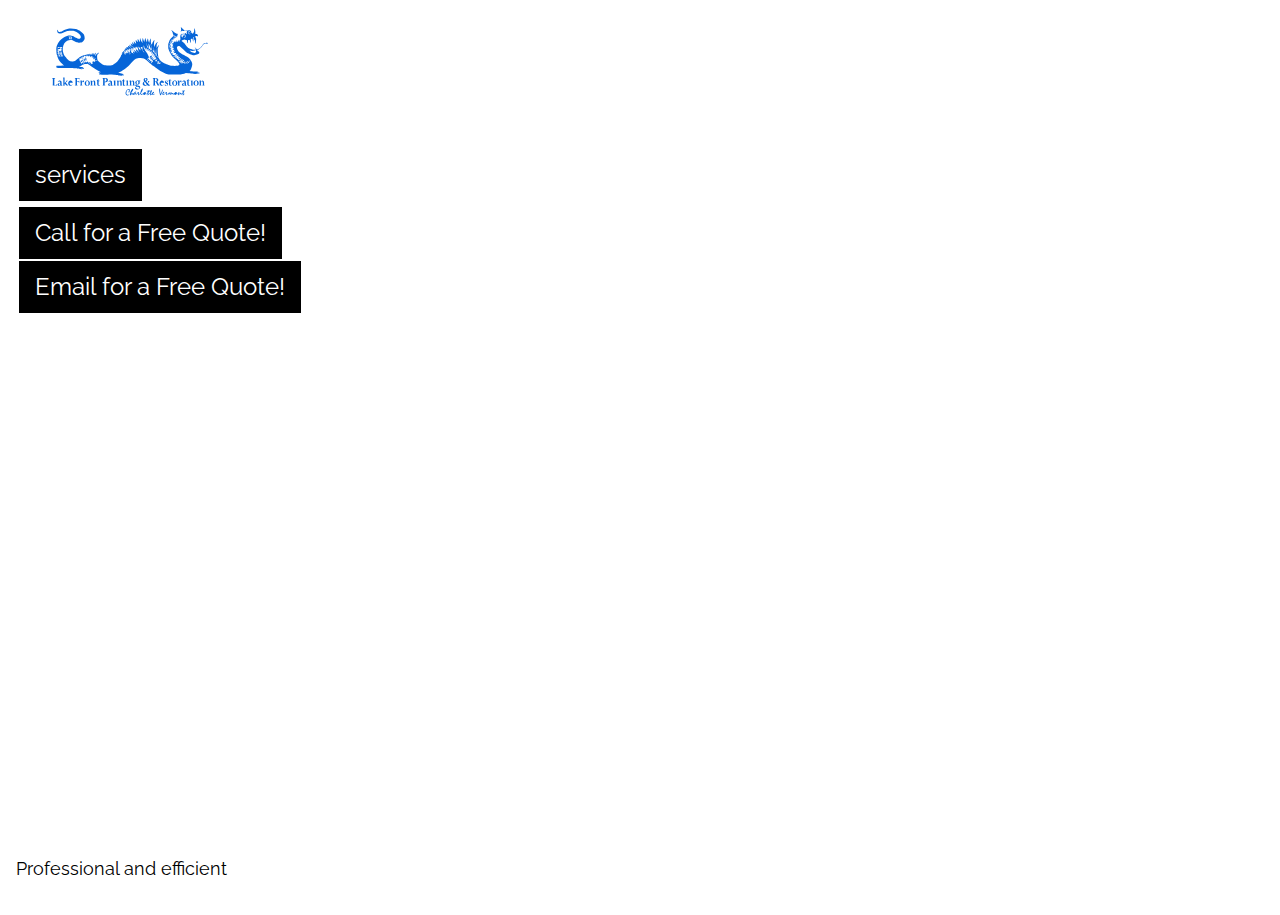
==== index.html @ 42b3ccf8 "#13 add text to logo" ====
<!DOCTYPE html>
<head>
    <title>Lakefront Painting</title>
    <meta charset="UTF-8">
    <meta name="viewport" content="width=device-width, initial-scale=1">

    <link rel="shortcut icon" type="image/ico" href="./images/favicon.ico"/>

    <link rel="stylesheet" href="https://www.w3schools.com/w3css/4/w3.css">
    <link rel="stylesheet" href="https://fonts.googleapis.com/css?family=Raleway">
    <link rel="stylesheet" href="./css/styles.css">
</head>
<body class="bgimg">
  <header>   
    <figure>
        <img src="./images/lakefrontLogo.svg" alt="Lakefront Painting. Charlotte, Vermont. A drawing showing a serpentine dragon over the words, 'Lakefront Painting and Restoration - Charlotte, Vermont'"/>      
        <figcaption style="color: white;">Chittenden County's Most Trusted Painter</figcaption>
      </figure>      
  </header>

  <!-- Main section-->
<section class="w3-display-container w3-text-white">
  <div class="w3-display-topleft w3-container w3-xlarge">
    <button onclick="document.getElementById('menu').style.display='block'" class="w3-button w3-black">services</button>
    <button class="w3-button w3-black" style="display: block;"><a href="tel:802-999-2999">Call for a Free Quote!</a></button>
    <button class="w3-button w3-black" style="display: block;"><a href="mailto:collinbranley@hotmail.com">Email for a Free Quote!</a></button>
  </div>

</section>

<footer>
    <div class="w3-display-bottomleft w3-container">
        <p class="w3-large">Professional and efficient</p>   
      </div>
</footer>



<!-- Extras -->
<!-- SERVICES Modal -->
<section id="menu" class="w3-modal">
  <div class="w3-modal-content w3-animate-zoom">
    <div class="w3-container w3-black w3-display-container">
      <span onclick="document.getElementById('menu').style.display='none'" class="w3-button w3-display-topright w3-large">x</span>
      <h1>Residential</h1>
    </div>
    <div class="w3-container">
      <ul>
        <li>Interior</li>
        <li>Exterior</li>
        <li>Windows</li>
        <li>Caulking</li>
        <li>Sanding</li>
        <li>Priming</li>
        <li>Sheetrocking</li>
        <li>High Ceilings</li>
        <li>Staircases</li>
      </ul>
    </div>
    <div class="w3-container w3-black">
      <h1>Commercial</h1>
    </div>
    <div class="w3-container">
      <h5>Interior</h5>
      <h5>Exterior</h5>       
    </div>
    <div class="w3-container w3-black">
      <h5><a href="tel:802-999-2999">Call Collin to schedule a quote!</a></h5>
      <h5><a href="mailto:collinbranley@lakefrontpainting.com">Send Collin an email!</a></h5>
    </div>
  </div>
</section>
</body>
</html>
---- css/styles.css ----
body,h1,h5 {font-family: "Raleway", sans-serif}
body, html {height: 100%}
 .bgimg {
    background-image: url("../images/barn.jpg");
    background-position: center;
    background-size: cover;
    height: 100%;
} 

img {
    padding: 1%;
    height: 15%;
    width: 15%;
}

button {
    display: block;
    margin: 1%;
}

a {
    text-decoration: none;
}

@media screen and (max-width: 800px){
    img {
        height: 25%;
        width: 25%;
    }
}
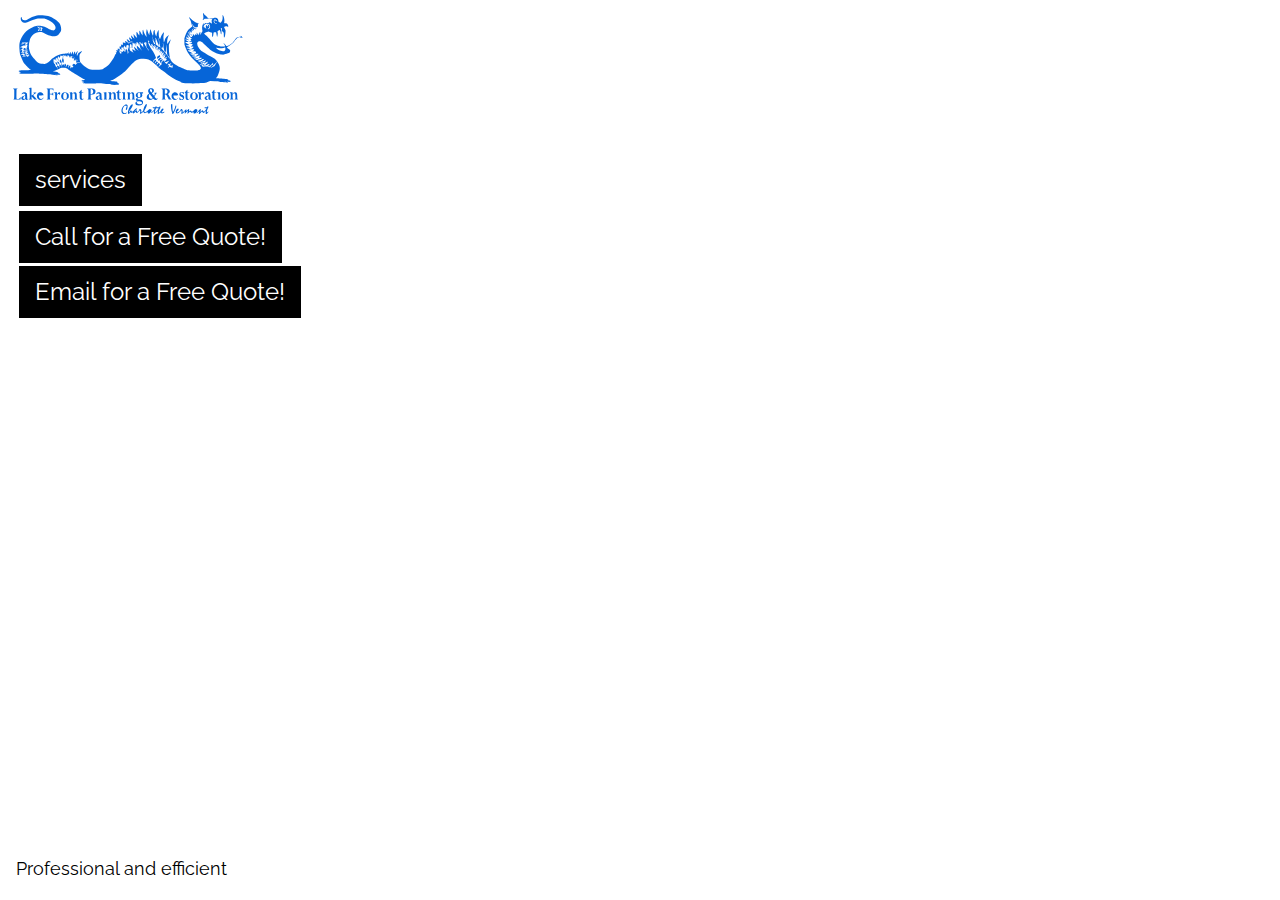
==== commit 120e9928: "add information from kyle" ====
--- a/index.html
+++ b/index.html
@@ -12,10 +12,10 @@
 </head>
 <body class="bgimg">
   <header>   
-    <figure>
+     <figure>
         <img src="./images/lakefrontLogo.svg" alt="Lakefront Painting. Charlotte, Vermont. A drawing showing a serpentine dragon over the words, 'Lakefront Painting and Restoration - Charlotte, Vermont'"/>      
         <figcaption style="color: white;">Chittenden County's Most Trusted Painter</figcaption>
-      </figure>      
+      </figure>     
   </header>
 
   <!-- Main section-->
@@ -52,9 +52,11 @@
         <li>Caulking</li>
         <li>Sanding</li>
         <li>Priming</li>
-        <li>Sheetrocking</li>
+        <li>Sheetrock Repair</li>
         <li>High Ceilings</li>
         <li>Staircases</li>
+        <li>Decks</li>
+        <li>Power-Washing</li>
       </ul>
     </div>
     <div class="w3-container w3-black">
--- a/css/styles.css
+++ b/css/styles.css
@@ -9,8 +9,12 @@
 
 img {
     padding: 1%;
-    height: 15%;
-    width: 15%;
+    height: 20%;
+    width: 20%;
+}
+
+figure {
+    margin: unset;
 }
 
 button {
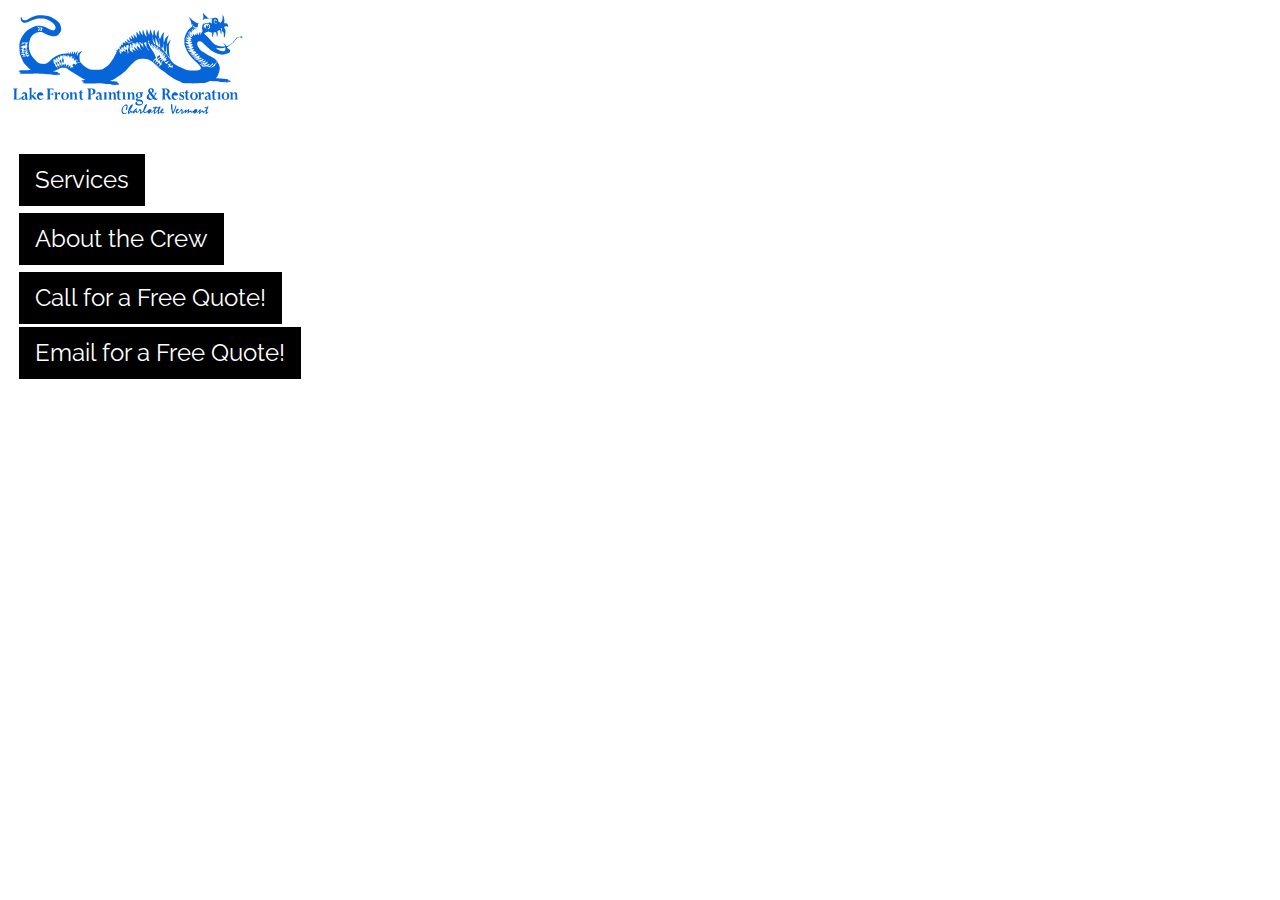
==== commit f154f037: "photo of the crew and an about section #12 add about the crew page" ====
--- a/index.html
+++ b/index.html
@@ -13,7 +13,7 @@
 <body class="bgimg">
   <header>   
      <figure>
-        <img src="./images/lakefrontLogo.svg" alt="Lakefront Painting. Charlotte, Vermont. A drawing showing a serpentine dragon over the words, 'Lakefront Painting and Restoration - Charlotte, Vermont'"/>      
+        <img id="logo" src="./images/lakefrontLogo.svg" alt="Lakefront Painting. Charlotte, Vermont. A drawing showing a serpentine dragon over the words, 'Lakefront Painting and Restoration - Charlotte, Vermont'"/>
         <figcaption style="color: white;">Chittenden County's Most Trusted Painter</figcaption>
       </figure>     
   </header>
@@ -21,7 +21,8 @@
   <!-- Main section-->
 <section class="w3-display-container w3-text-white">
   <div class="w3-display-topleft w3-container w3-xlarge">
-    <button onclick="document.getElementById('menu').style.display='block'" class="w3-button w3-black">services</button>
+    <button onclick="document.getElementById('menu').style.display='block'" class="w3-button w3-black">Services</button>
+    <button href='./about' class="w3-button w3-black">About the Crew</button>
     <button class="w3-button w3-black" style="display: block;"><a href="tel:802-999-2999">Call for a Free Quote!</a></button>
     <button class="w3-button w3-black" style="display: block;"><a href="mailto:collinbranley@hotmail.com">Email for a Free Quote!</a></button>
   </div>
@@ -29,9 +30,9 @@
 </section>
 
 <footer>
-    <div class="w3-display-bottomleft w3-container">
+    <!-- <div class="w3-display-bottomleft w3-container">
         <p class="w3-large">Professional and efficient</p>   
-      </div>
+      </div> -->
 </footer>
 
 
@@ -72,6 +73,11 @@
     </div>
   </div>
 </section>
+<script
+  src="https://code.jquery.com/jquery-3.3.1.js"
+  integrity="sha256-2Kok7MbOyxpgUVvAk/HJ2jigOSYS2auK4Pfzbm7uH60="
+  crossorigin="anonymous"></script>
+<script src="scripts/main.js"></script>
 </body>
 </html>
 
--- a/css/styles.css
+++ b/css/styles.css
@@ -31,4 +31,8 @@
         height: 25%;
         width: 25%;
     }
+}
+
+.newColor {
+    color: white;
 }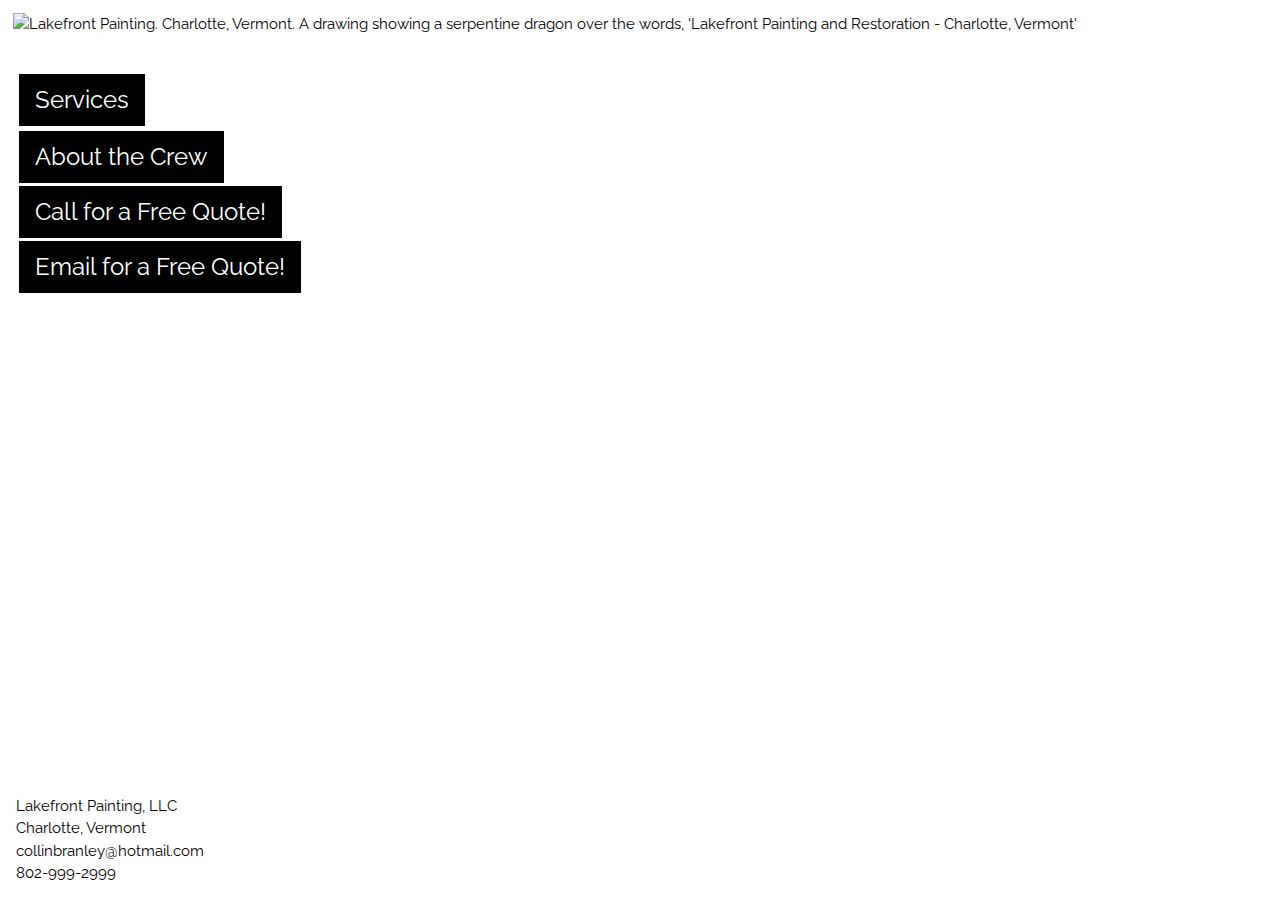
==== commit 73636943: "footer should have address with contact number and email #19 progress toward release" ====
--- a/index.html
+++ b/index.html
@@ -13,8 +13,8 @@
 <body class="bgimg">
   <header>   
      <figure>
-        <img id="logo" src="./images/lakefrontLogo.svg" alt="Lakefront Painting. Charlotte, Vermont. A drawing showing a serpentine dragon over the words, 'Lakefront Painting and Restoration - Charlotte, Vermont'"/>
-        <figcaption style="color: white;">Chittenden County's Most Trusted Painter</figcaption>
+        <img id="logo" src="./images/lakefrontLogowhite.svg" alt="Lakefront Painting. Charlotte, Vermont. A drawing showing a serpentine dragon over the words, 'Lakefront Painting and Restoration - Charlotte, Vermont'"/>
+        <figcaption style="color: white; padding-left: 2%;">Chittenden County's Most Trusted Painter</figcaption>
       </figure>     
   </header>
 
@@ -22,7 +22,7 @@
 <section class="w3-display-container w3-text-white">
   <div class="w3-display-topleft w3-container w3-xlarge">
     <button onclick="document.getElementById('menu').style.display='block'" class="w3-button w3-black">Services</button>
-    <button href='./about' class="w3-button w3-black">About the Crew</button>
+    <button class="w3-button w3-black" style="display: block"><a href="./about.html">About the Crew</a></button>
     <button class="w3-button w3-black" style="display: block;"><a href="tel:802-999-2999">Call for a Free Quote!</a></button>
     <button class="w3-button w3-black" style="display: block;"><a href="mailto:collinbranley@hotmail.com">Email for a Free Quote!</a></button>
   </div>
@@ -30,9 +30,13 @@
 </section>
 
 <footer>
-    <!-- <div class="w3-display-bottomleft w3-container">
-        <p class="w3-large">Professional and efficient</p>   
-      </div> -->
+    <div class="w3-display-bottomleft w3-container footer">
+      <p>Lakefront Painting, LLC <br>
+      Charlotte, Vermont <br>
+      collinbranley@hotmail.com <br>
+      802-999-2999 <br>
+      </div> 
+     
 </footer>
 
 
--- a/css/styles.css
+++ b/css/styles.css
@@ -35,4 +35,8 @@
 
 .newColor {
     color: white;
+}
+
+.footer {
+    background-color: white;
 }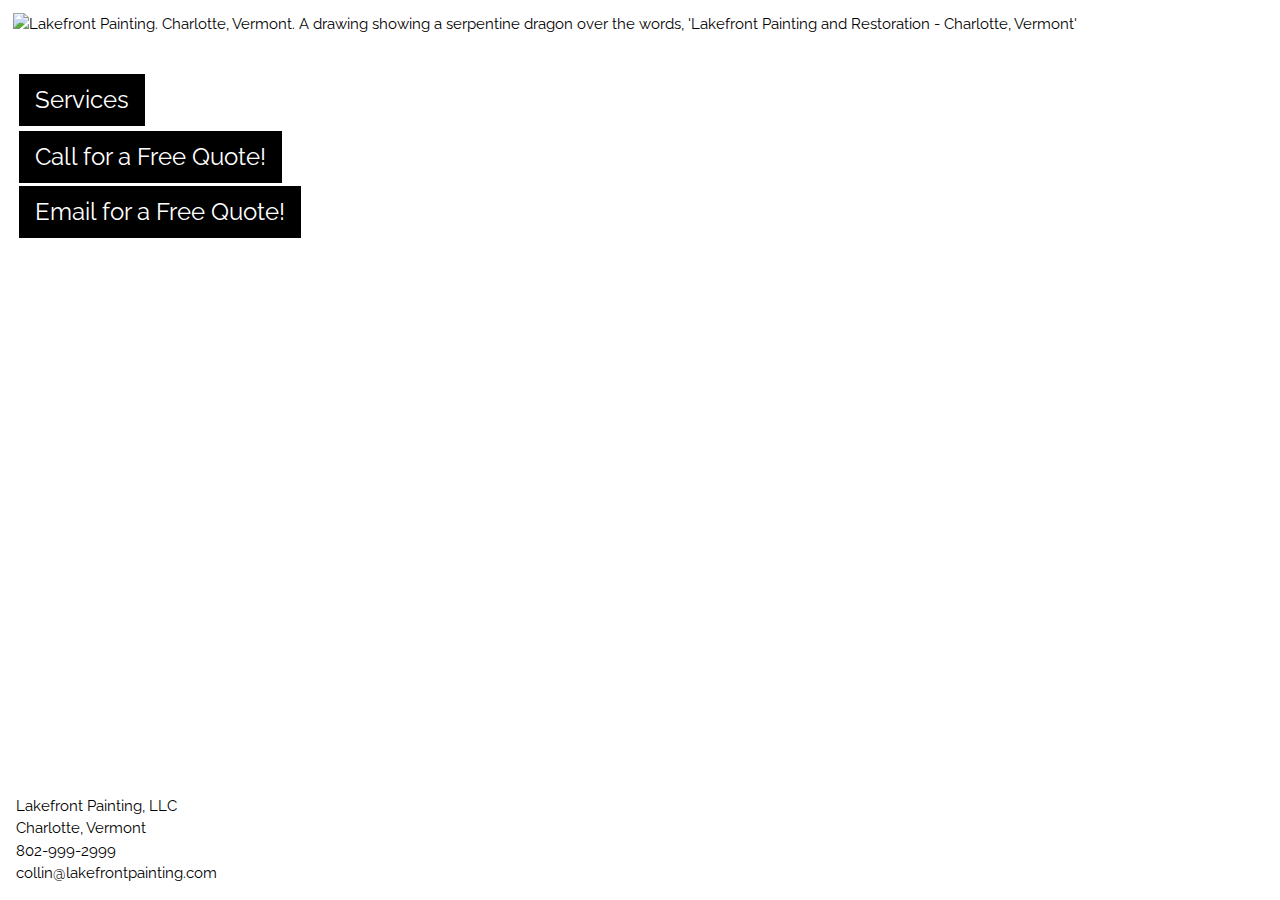
==== commit da394069: "git fix" ====
--- a/index.html
+++ b/index.html
@@ -14,7 +14,7 @@
   <header>   
      <figure>
         <img id="logo" src="./images/lakefrontLogowhite.svg" alt="Lakefront Painting. Charlotte, Vermont. A drawing showing a serpentine dragon over the words, 'Lakefront Painting and Restoration - Charlotte, Vermont'"/>
-        <figcaption style="color: white; padding-left: 2%;">Chittenden County's Most Trusted Painter</figcaption>
+        <figcaption style="color: white;">Chittenden County's Most Trusted Painter</figcaption>
       </figure>     
   </header>
 
@@ -22,7 +22,6 @@
 <section class="w3-display-container w3-text-white">
   <div class="w3-display-topleft w3-container w3-xlarge">
     <button onclick="document.getElementById('menu').style.display='block'" class="w3-button w3-black">Services</button>
-    <button class="w3-button w3-black" style="display: block"><a href="./about.html">About the Crew</a></button>
     <button class="w3-button w3-black" style="display: block;"><a href="tel:802-999-2999">Call for a Free Quote!</a></button>
     <button class="w3-button w3-black" style="display: block;"><a href="mailto:collinbranley@hotmail.com">Email for a Free Quote!</a></button>
   </div>
@@ -30,13 +29,14 @@
 </section>
 
 <footer>
-    <div class="w3-display-bottomleft w3-container footer">
-      <p>Lakefront Painting, LLC <br>
-      Charlotte, Vermont <br>
-      collinbranley@hotmail.com <br>
-      802-999-2999 <br>
-      </div> 
-     
+     <div class="w3-display-bottomleft w3-container footer">
+        <p>
+          Lakefront Painting, LLC <br>
+          Charlotte, Vermont <br>
+          802-999-2999 <br>
+          collin@lakefrontpainting.com <br>
+        </p>   
+      </div>
 </footer>
 
 
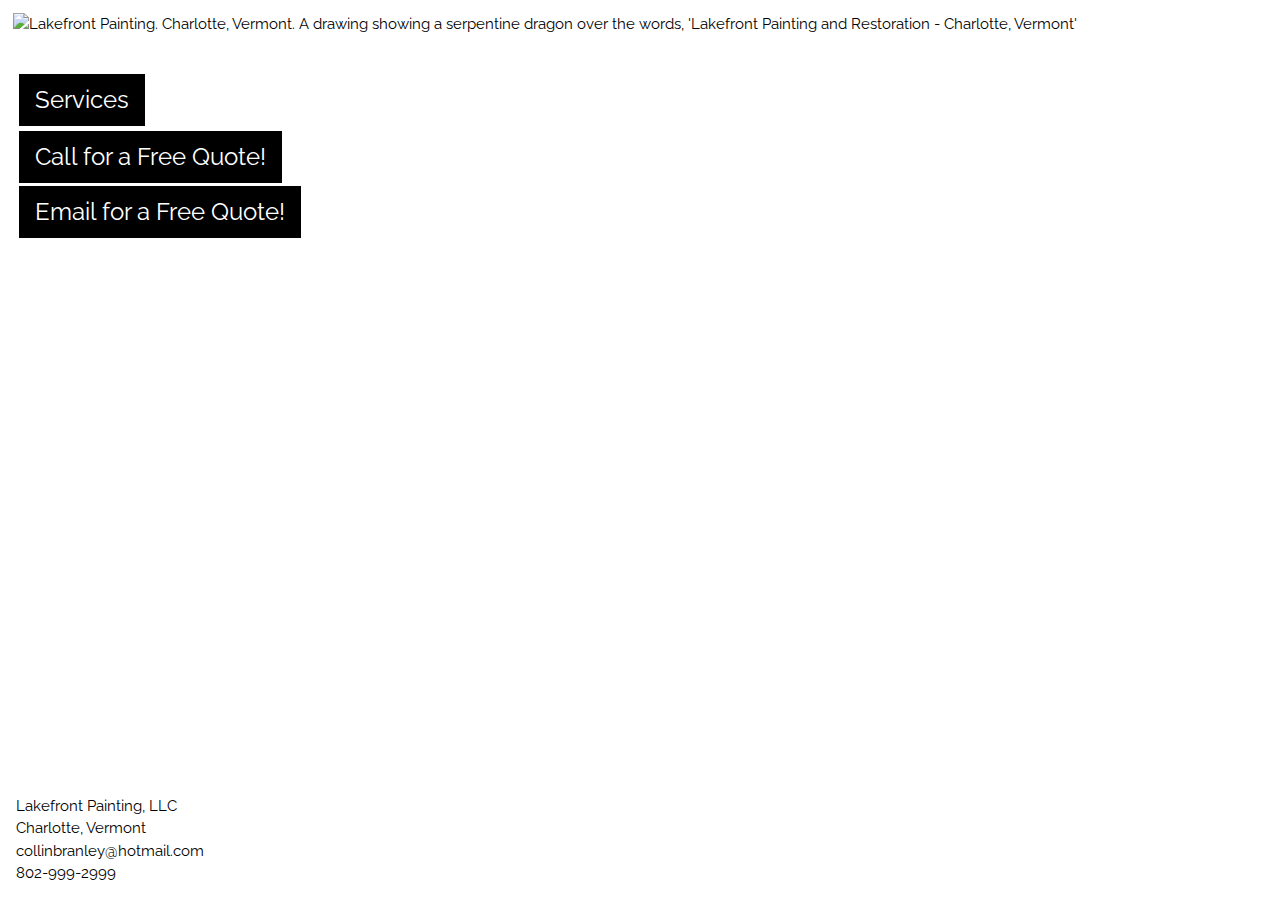
==== commit d782564d: "Merge branch 'master' into new" ====
--- a/index.html
+++ b/index.html
@@ -14,7 +14,7 @@
   <header>   
      <figure>
         <img id="logo" src="./images/lakefrontLogowhite.svg" alt="Lakefront Painting. Charlotte, Vermont. A drawing showing a serpentine dragon over the words, 'Lakefront Painting and Restoration - Charlotte, Vermont'"/>
-        <figcaption style="color: white;">Chittenden County's Most Trusted Painter</figcaption>
+        <figcaption style="color: white; padding-left: 2%;">Chittenden County's Most Trusted Painter</figcaption>
       </figure>     
   </header>
 
@@ -29,14 +29,14 @@
 </section>
 
 <footer>
-     <div class="w3-display-bottomleft w3-container footer">
-        <p>
-          Lakefront Painting, LLC <br>
-          Charlotte, Vermont <br>
-          802-999-2999 <br>
-          collin@lakefrontpainting.com <br>
-        </p>   
-      </div>
+
+    <div class="w3-display-bottomleft w3-container footer">
+      <p>Lakefront Painting, LLC <br>
+      Charlotte, Vermont <br>
+      collinbranley@hotmail.com <br>
+      802-999-2999 <br>
+      </div> 
+
 </footer>
 
 
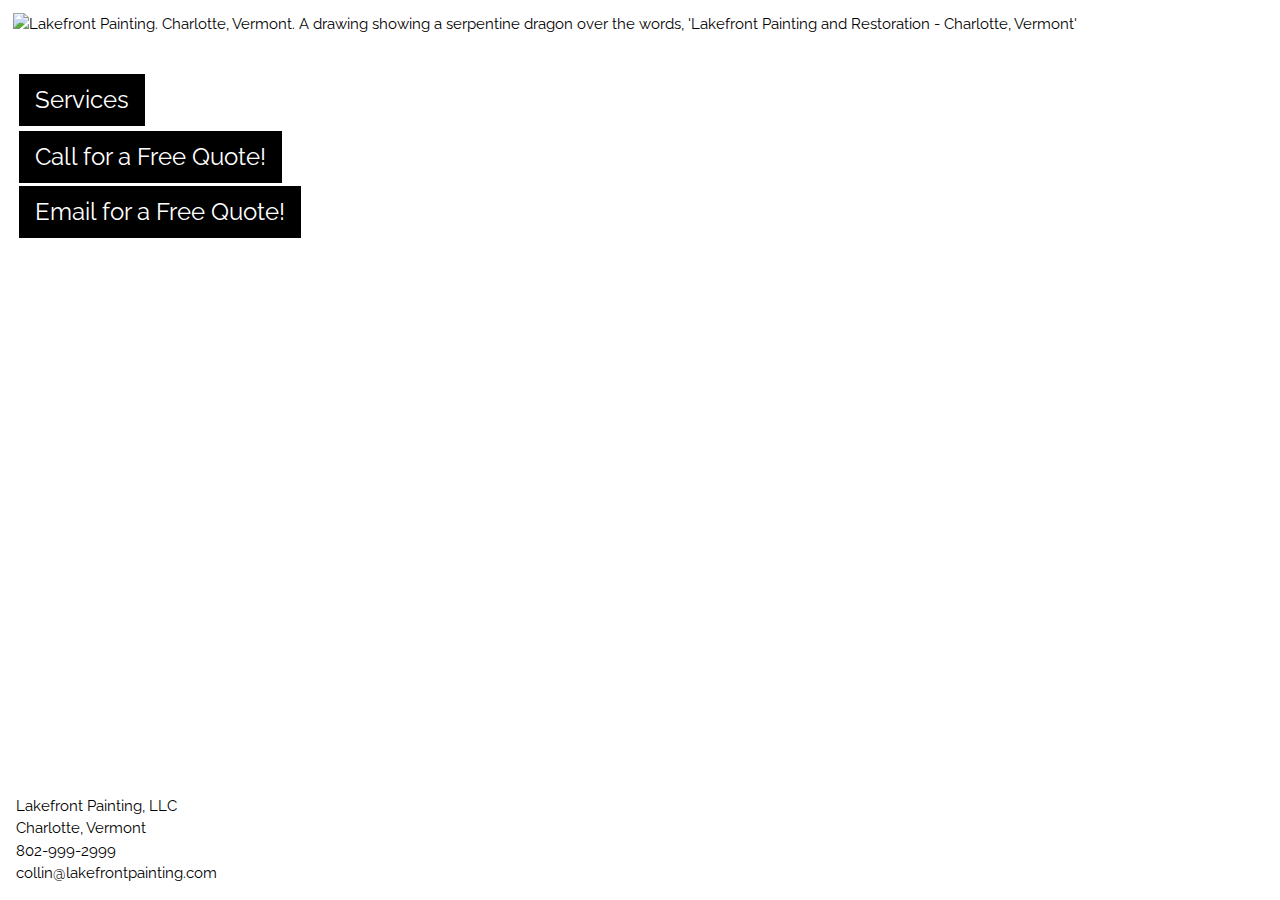
==== commit 5fb230b0: "link social accounts, facebook, instagram, etc #20" ====
--- a/index.html
+++ b/index.html
@@ -8,13 +8,14 @@
 
     <link rel="stylesheet" href="https://www.w3schools.com/w3css/4/w3.css">
     <link rel="stylesheet" href="https://fonts.googleapis.com/css?family=Raleway">
+    <link rel="stylesheet" href="https://use.fontawesome.com/releases/v5.8.2/css/all.css" integrity="sha384-oS3vJWv+0UjzBfQzYUhtDYW+Pj2yciDJxpsK1OYPAYjqT085Qq/1cq5FLXAZQ7Ay" crossorigin="anonymous">
     <link rel="stylesheet" href="./css/styles.css">
 </head>
 <body class="bgimg">
   <header>   
      <figure>
         <img id="logo" src="./images/lakefrontLogowhite.svg" alt="Lakefront Painting. Charlotte, Vermont. A drawing showing a serpentine dragon over the words, 'Lakefront Painting and Restoration - Charlotte, Vermont'"/>
-        <figcaption style="color: white; padding-left: 2%;">Chittenden County's Most Trusted Painter</figcaption>
+        <figcaption style="color: white;">Chittenden County's Most Trusted Painter</figcaption>
       </figure>     
   </header>
 
@@ -29,14 +30,15 @@
 </section>
 
 <footer>
-
-    <div class="w3-display-bottomleft w3-container footer">
-      <p>Lakefront Painting, LLC <br>
-      Charlotte, Vermont <br>
-      collinbranley@hotmail.com <br>
-      802-999-2999 <br>
-      </div> 
-
+     <div class="w3-display-bottomleft w3-container footer">
+        <p>
+          Lakefront Painting, LLC <br>
+          Charlotte, Vermont <br>
+          802-999-2999 <br>
+          collin@lakefrontpainting.com <br>
+        </p>   
+        <i class="fab fa-facebook-square"></i> 
+      </div>
 </footer>
 
 
